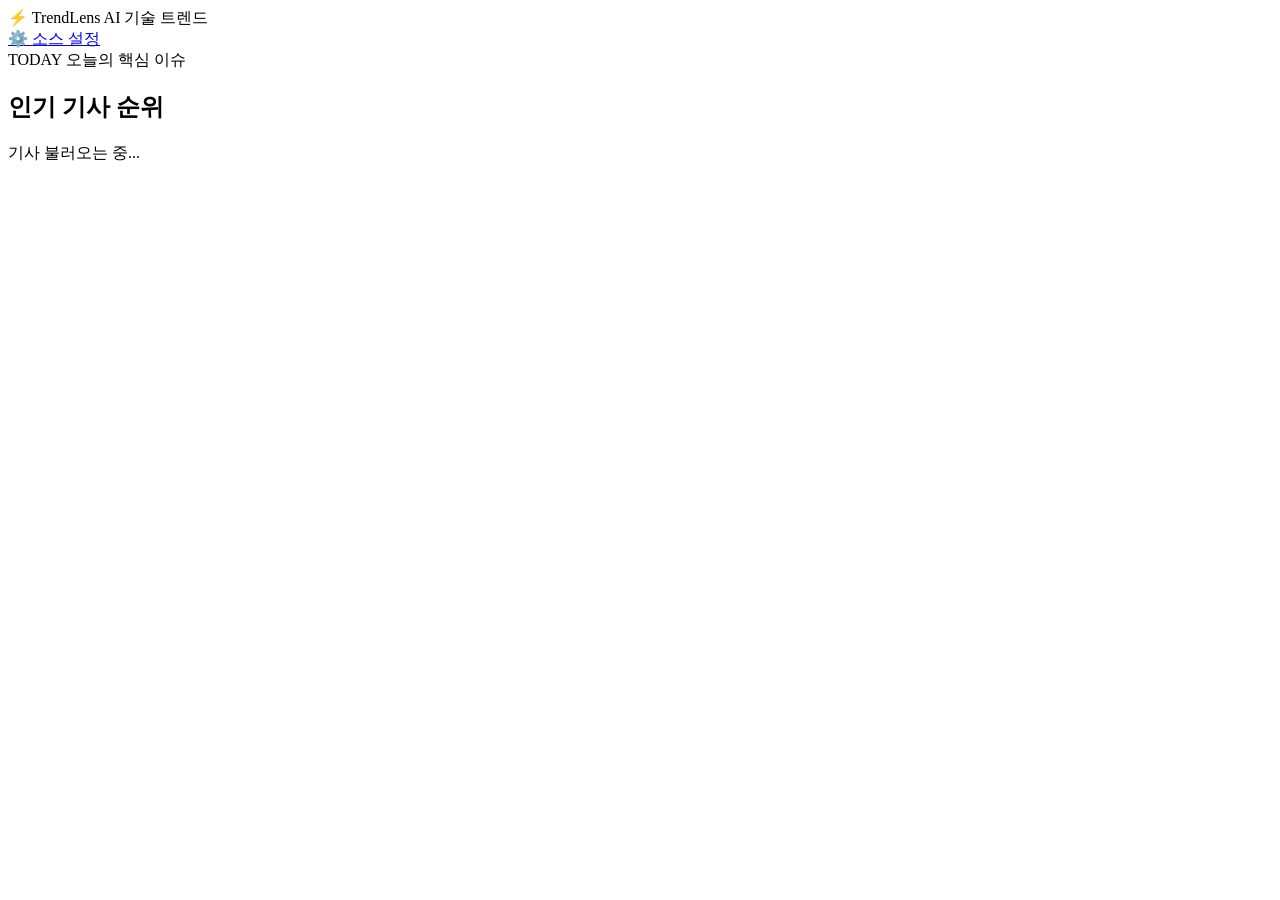
==== app/static/index.html @ 66583050 "feat: TrendLens MVP 초기 구현 - FastAPI 백엔드 (라우터: articles, settings) - SQLite DB 초기화 (articles, daily_s" ====
<!DOCTYPE html>
<html lang="ko">
<head>
  <meta charset="UTF-8" />
  <meta name="viewport" content="width=device-width, initial-scale=1.0" />
  <title>TrendLens</title>
  <link rel="stylesheet" href="/static/css/style.css" />
</head>
<body>

  <!-- 헤더 -->
  <header>
    <div class="header-inner">
      <div class="logo">
        <span class="logo-icon">⚡</span>
        <span class="logo-text">TrendLens</span>
        <span class="logo-sub">AI 기술 트렌드</span>
      </div>
      <nav>
        <a href="/settings" class="nav-link">⚙️ 소스 설정</a>
      </nav>
    </div>
  </header>

  <main>

    <!-- 오늘의 핵심 이슈 -->
    <section class="daily-summary-section">
      <div class="section-label">
        <span class="badge">TODAY</span>
        <span class="section-title">오늘의 핵심 이슈</span>
        <span class="update-time" id="updateTime"></span>
      </div>
      <div class="daily-summary-box" id="dailySummary">
        <div class="skeleton-text"></div>
        <div class="skeleton-text short"></div>
        <div class="skeleton-text"></div>
      </div>
    </section>

    <!-- 뉴스 피드 -->
    <section class="feed-section">
      <div class="feed-header">
        <h2 class="feed-title">인기 기사 순위</h2>
        <span class="feed-count" id="feedCount"></span>
      </div>

      <div id="newsFeed" class="news-feed">
        <!-- JS로 렌더링 -->
      </div>

      <div id="loadingIndicator" class="loading">
        <div class="spinner"></div>
        <span>기사 불러오는 중...</span>
      </div>

      <div id="emptyState" class="empty-state" style="display:none">
        <p>수집된 기사가 없습니다.</p>
        <a href="/settings" class="btn-primary">소스 설정 &amp; 크롤링 실행하기 →</a>
      </div>
    </section>

  </main>

  <!-- 키워드 툴팁 -->
  <div id="tooltip" class="keyword-tooltip" style="display:none"></div>

  <script src="/static/js/main.js"></script>
</body>
</html>
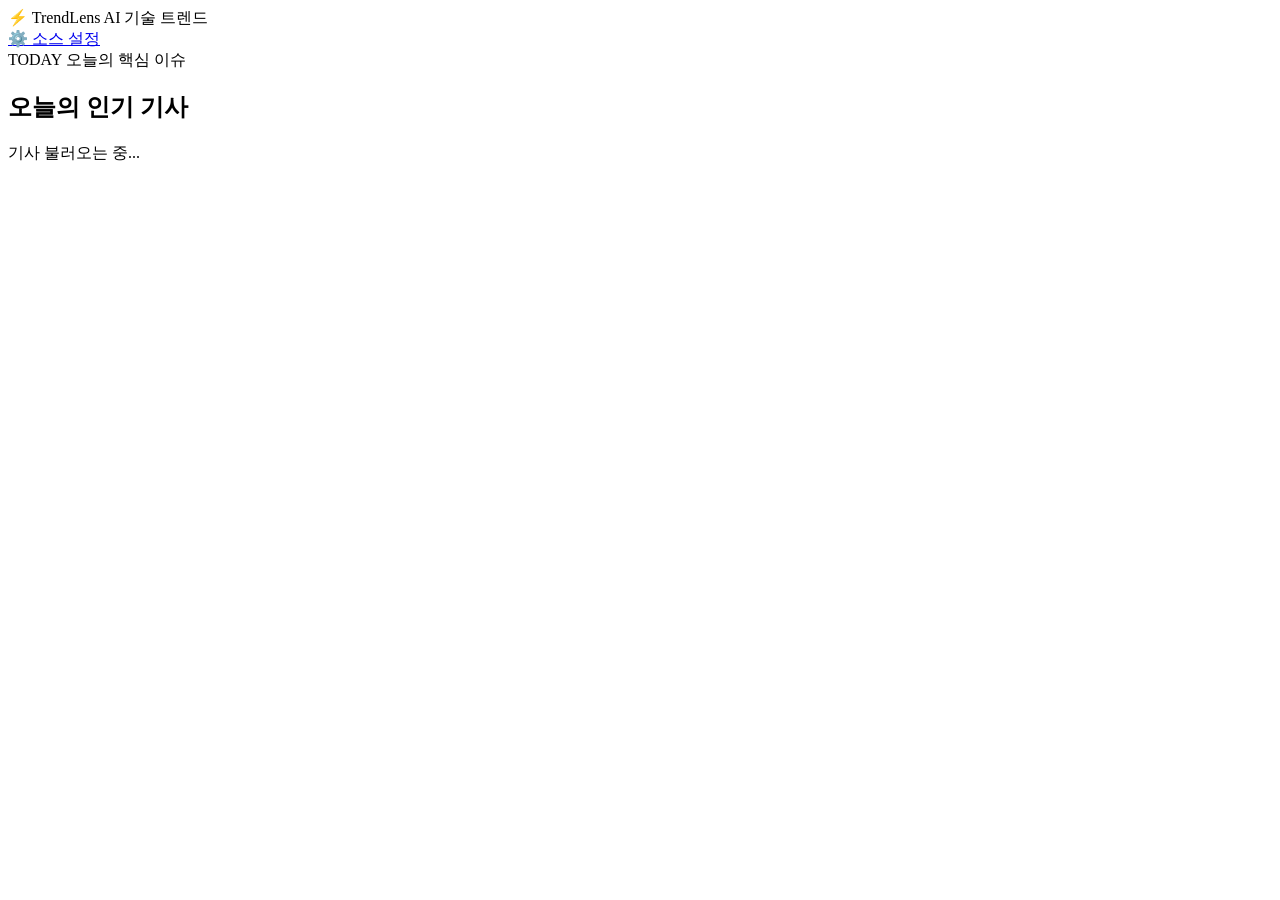
==== commit 065f83c1: "feat: 소스 정규화 랭킹 + 상위 10/읽을만한 5 UI + 헤드라인 일괄 번역 - 소스별 점수 정규화 (0~100): Reddit 독식 방지 - 크롤링 후 상위 15개 제목 " ====
--- a/app/static/index.html
+++ b/app/static/index.html
@@ -8,7 +8,6 @@
 </head>
 <body>
 
-  <!-- 헤더 -->
   <header>
     <div class="header-inner">
       <div class="logo">
@@ -38,31 +37,36 @@
       </div>
     </section>
 
-    <!-- 뉴스 피드 -->
+    <!-- 상위 10개 -->
     <section class="feed-section">
       <div class="feed-header">
-        <h2 class="feed-title">인기 기사 순위</h2>
-        <span class="feed-count" id="feedCount"></span>
+        <h2 class="feed-title">오늘의 인기 기사</h2>
+        <span class="feed-count" id="topFeedCount"></span>
       </div>
+      <div id="topFeed" class="news-feed"></div>
+    </section>
 
-      <div id="newsFeed" class="news-feed">
-        <!-- JS로 렌더링 -->
+    <!-- 읽을만한 기사 5개 -->
+    <section class="feed-section" id="extraSection" style="display:none">
+      <div class="feed-header" style="margin-top:32px">
+        <h2 class="feed-title">읽을만한 기사</h2>
+        <span class="feed-count">5개</span>
       </div>
+      <div id="extraFeed" class="news-feed extra-feed"></div>
+    </section>
 
-      <div id="loadingIndicator" class="loading">
-        <div class="spinner"></div>
-        <span>기사 불러오는 중...</span>
-      </div>
+    <div id="loadingIndicator" class="loading">
+      <div class="spinner"></div>
+      <span>기사 불러오는 중...</span>
+    </div>
 
-      <div id="emptyState" class="empty-state" style="display:none">
-        <p>수집된 기사가 없습니다.</p>
-        <a href="/settings" class="btn-primary">소스 설정 &amp; 크롤링 실행하기 →</a>
-      </div>
-    </section>
+    <div id="emptyState" class="empty-state" style="display:none">
+      <p>수집된 기사가 없습니다.</p>
+      <a href="/settings" class="btn-primary">소스 설정 &amp; 수집 실행하기 →</a>
+    </div>
 
   </main>
 
-  <!-- 키워드 툴팁 -->
   <div id="tooltip" class="keyword-tooltip" style="display:none"></div>
 
   <script src="/static/js/main.js"></script>
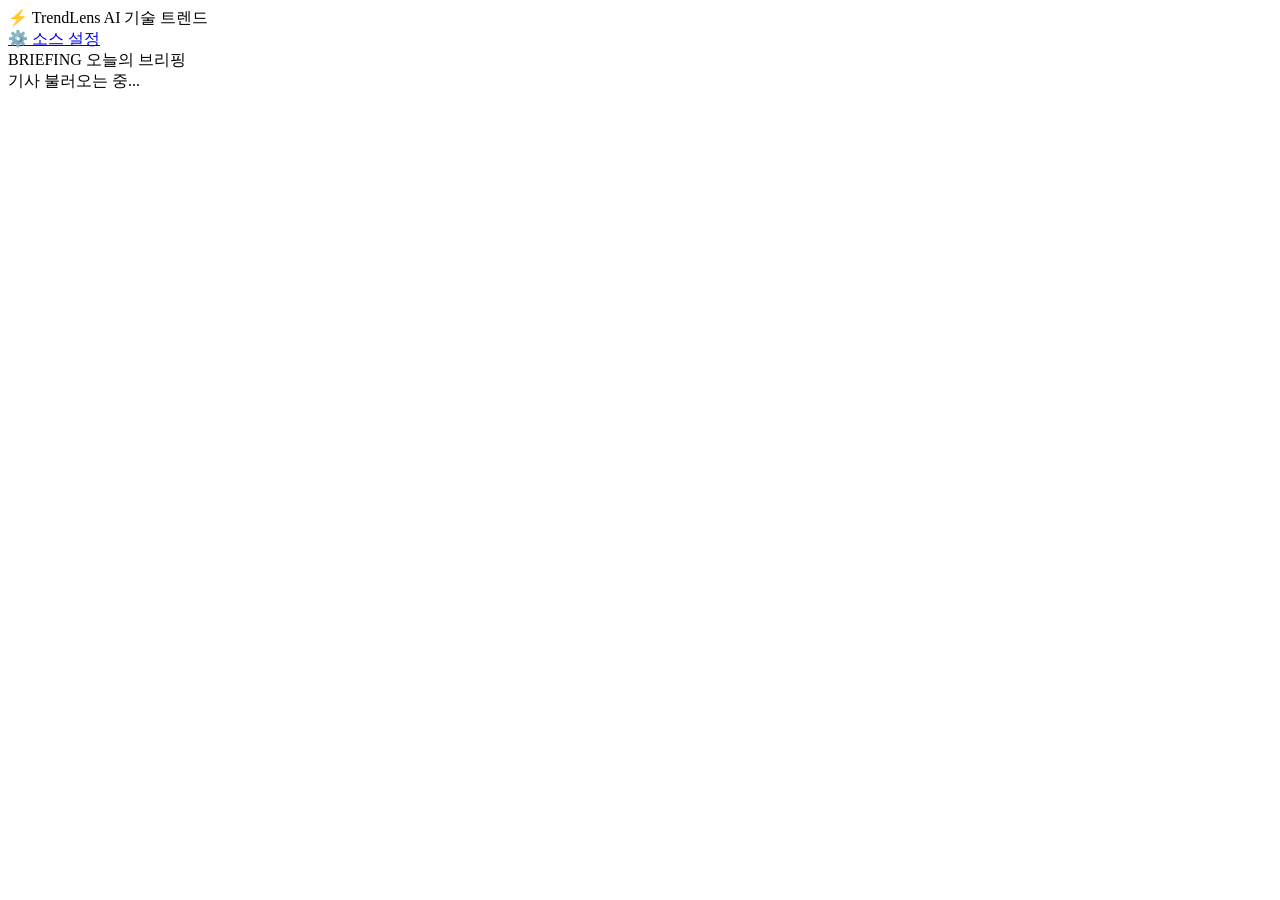
==== commit de62647d: "feat: 내러티브 브리핑 + 당신에게 개인화 레이어 - user_profile.json 기반 독자 프로필 시스템 추가 - Gemini 프롬프트에 프로필 컨텍스트 주입 (why_f" ====
--- a/app/static/index.html
+++ b/app/static/index.html
@@ -16,6 +16,7 @@
         <span class="logo-sub">AI 기술 트렌드</span>
       </div>
       <nav>
+        <span class="profile-pill" id="profilePill" style="display:none"></span>
         <a href="/settings" class="nav-link">⚙️ 소스 설정</a>
       </nav>
     </div>
@@ -23,11 +24,11 @@
 
   <main>
 
-    <!-- 오늘의 핵심 이슈 -->
+    <!-- 내러티브 브리핑 -->
     <section class="daily-summary-section">
       <div class="section-label">
-        <span class="badge">TODAY</span>
-        <span class="section-title">오늘의 핵심 이슈</span>
+        <span class="badge">BRIEFING</span>
+        <span class="section-title">오늘의 브리핑</span>
         <span class="update-time" id="updateTime"></span>
       </div>
       <div class="daily-summary-box" id="dailySummary">
@@ -37,22 +38,22 @@
       </div>
     </section>
 
-    <!-- 상위 10개 -->
-    <section class="feed-section">
+    <!-- 오늘의 픽 (1-5위, 당신에게 포함) -->
+    <section class="feed-section" id="picksSection" style="display:none">
       <div class="feed-header">
-        <h2 class="feed-title">오늘의 인기 기사</h2>
-        <span class="feed-count" id="topFeedCount"></span>
+        <h2 class="feed-title">오늘의 픽</h2>
+        <span class="feed-sub-label">당신에게 새로운 내용</span>
       </div>
-      <div id="topFeed" class="news-feed"></div>
+      <div id="picksFeed" class="news-feed"></div>
     </section>
 
-    <!-- 읽을만한 기사 5개 -->
-    <section class="feed-section" id="extraSection" style="display:none">
+    <!-- 나머지 인기 기사 (6-10위) -->
+    <section class="feed-section" id="remainingSection" style="display:none">
       <div class="feed-header" style="margin-top:32px">
-        <h2 class="feed-title">읽을만한 기사</h2>
-        <span class="feed-count">5개</span>
+        <h2 class="feed-title">나머지 인기 기사</h2>
+        <span class="feed-count" id="remainingCount"></span>
       </div>
-      <div id="extraFeed" class="news-feed extra-feed"></div>
+      <div id="remainingFeed" class="news-feed extra-feed"></div>
     </section>
 
     <div id="loadingIndicator" class="loading">
